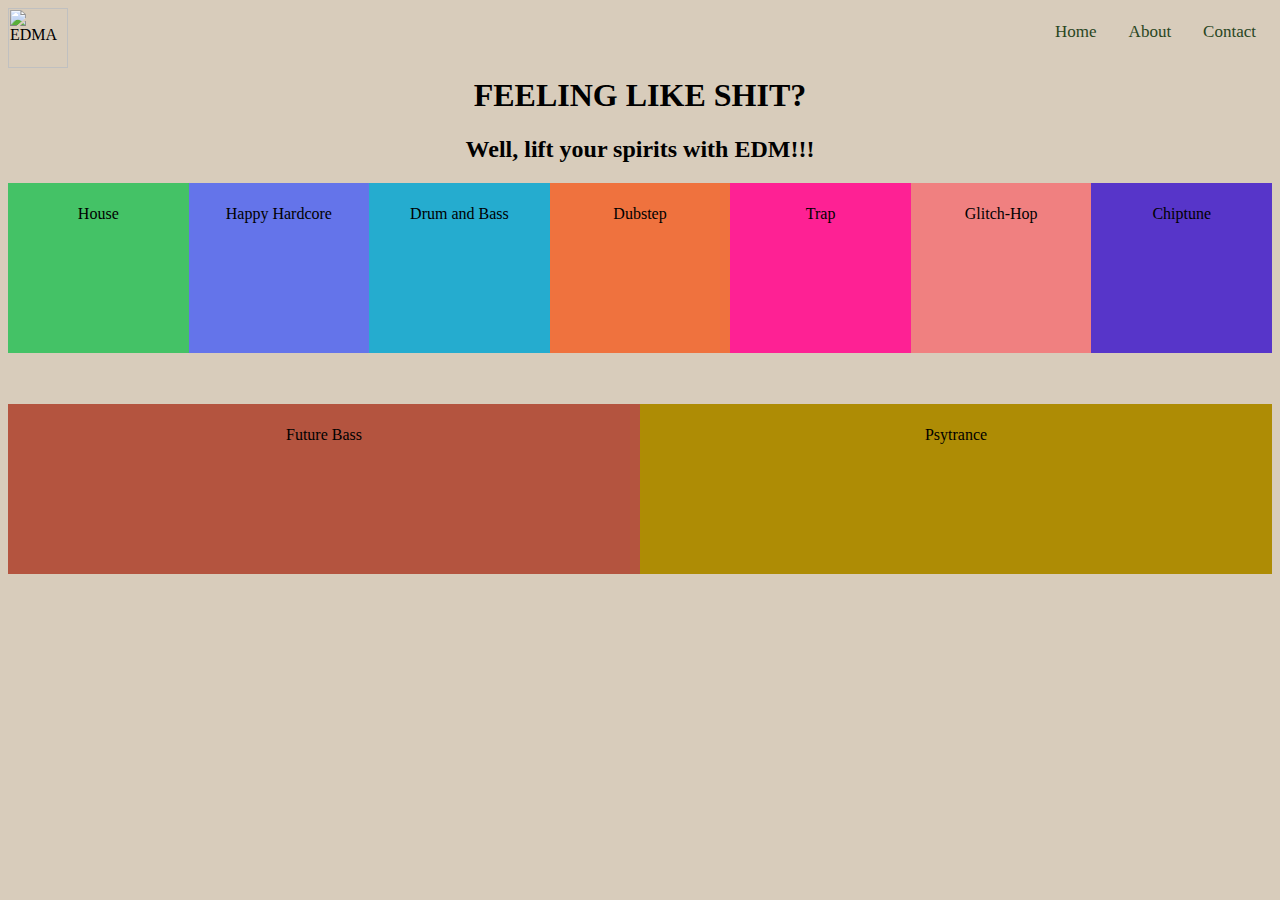
==== index.html @ 7df9eb8d "Update index.html" ====
<html lang="en" dir="ltr"
  <head>
    <meta charset="utf-8">
    <meta name="viewport" content="width=device-width, initial-scale=1">
    <title> Electronic Dance/Music Assistance </title>
    <link rel="stylesheet" href="styles.css">
  </head>
  <body>

  <img src="EDMA type.png" alt="EDMA"
  align=left width="auto" height= "60">
 </body>

 <body>
  <div class="topnav">
     <a href="Active"> Contact</a>
     <a href="#About"> About</a>
     <a href="#home"> Home</a>
   </div>

   <div>
     <h1>FEELING LIKE SHIT? </h1>
     <h2> Well, lift your spirits with EDM!!! </h2>
   </div>

     <div class="flex-container">

       <div class="one">
         <p>House</p>
       </div>
       <div class="two">
         <p>Happy Hardcore</p>
       </div>
       <div class="three">
         <p>Drum and Bass</p>
       </div>
        <div class="four">
         <p>Dubstep</p>
       </div>
       <div class="five">
         <p>Trap</p>
       </div>
       <div class="six">
         <p>Glitch-Hop</p>
       </div>
       <div class="seven">
         <p>Chiptune</p>
       </div>
       <div class="eight">
         <p>Future Bass</p>
       </div>
       <div class="nine">
         <p>Psytrance</p>
       </div>
     </div>
  </body>
</html>
---- styles.css ----
html{
  background-color: #D8CCBB;
  scroll-behavior: smooth;
}

h1{
  width:auto;
  height: auto;
  text-align: center;
  font-family: "rumutocu";
}

h2{
  width: auto;
  height: auto;
  text-align: center;
}

a{
  font-family: "vermin vibes 2 edm xtc";
}
.topnav {
  overflow: hidden;
}

.topnav a {
  float: right;
  color: #29461F;
  text-align: center;
  padding: 14px 16px;
  text-decoration: none;
  font-size: 17px;
}

.topnav a:hover{
  background-color: #ddd;
  color: black;
}

.topnav a.active {
  background-color: #04AA6D;
  color: white;
}

.flex-container{
  display:flex;
  flex-wrap: wrap;
  width:100%;
  height:50%;
  margin-right:auto;
  margin-left:auto;
}
.flex-container div{
  flex-grow:10;
  width:170px;
  height:170px;
}
.flex-container p{
  text-align:center;
  padding:10px;
  line-height:10px;
  vertical-align: middle;
}
.one{
  background-color: #44c266;
}
.two{
  background-color: #6474ea;
}
.three{
  background-color: #25accf;
}
.four{
  background-color: #ef723e;
}
.five{
  background-color: #fe2194;
}
.six{
  background-color: #f08080;
}
.seven{
  background-color: #5735c9;
}
.eight{
  background-color: #b4543f;
}
.nine{
  background-color: #ae8c05;
}
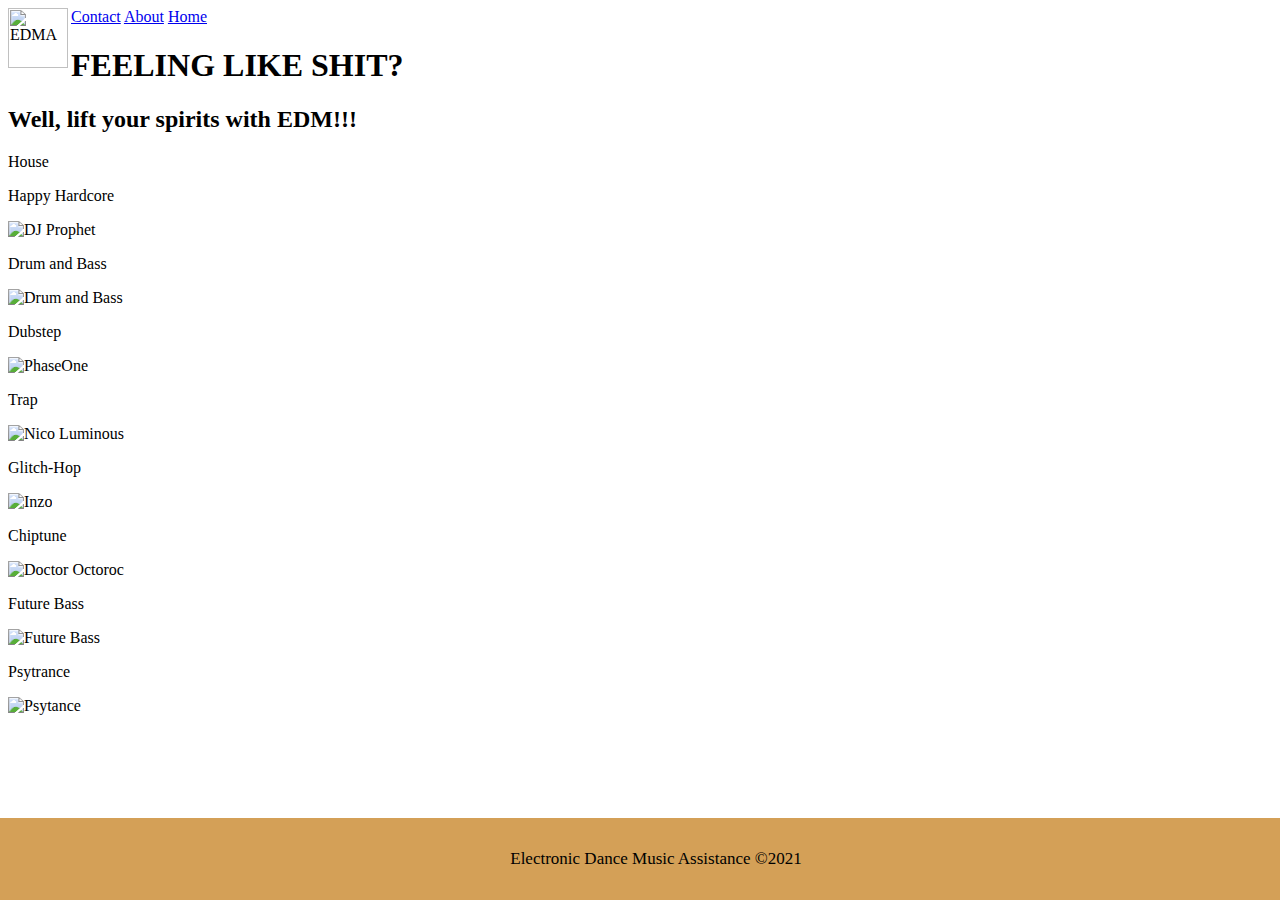
==== commit df1e4754: "Update index.html" ====
--- a/index.html
+++ b/index.html
@@ -5,10 +5,10 @@
     <title> Electronic Dance/Music Assistance </title>
     <link rel="stylesheet" href="styles.css">
   </head>
+
   <body>
-
   <img src="EDMA type.png" alt="EDMA"
-  align=left width="auto" height= "60">
+  align=left width="auto" height= "60" position=fixed>
  </body>
 
  <body>
@@ -28,30 +28,64 @@
        <div class="one">
          <p>House</p>
        </div>
+
        <div class="two">
          <p>Happy Hardcore</p>
+          <img scr="DJ The Prophet.png" alt="DJ Prophet">
        </div>
+
        <div class="three">
          <p>Drum and Bass</p>
+          <img scr="Drum&Bass Logo.jpg" alt="Drum and Bass">
        </div>
+
         <div class="four">
          <p>Dubstep</p>
+          <img scr="phase-one.png" alt="PhaseOne">
        </div>
+
        <div class="five">
          <p>Trap</p>
+          <img scr="Nico-Luminous.jpg" alt="Nico Luminous">
        </div>
+
        <div class="six">
          <p>Glitch-Hop</p>
+          <img scr="inzo.jpg" alt="Inzo">
        </div>
+
        <div class="seven">
          <p>Chiptune</p>
+          <img scr="Doctor-octoroc.jpg" alt="Doctor Octoroc">
        </div>
+
        <div class="eight">
          <p>Future Bass</p>
+          <img scr="Future Bass" alt="Future Bass">
        </div>
+
        <div class="nine">
          <p>Psytrance</p>
+          <img scr="Psytrance logo.png" alt="Psytance">
        </div>
      </div>
+   </body>
+   <style>
+   .footer {
+     position: fixed;
+     left: 0;
+     bottom: 0;
+     width: 100%;
+     background-color: #d4a057;
+     text-align: center;
+     padding: 14px 16px;
+     font-size: 17px;
+   }
+   </style>
+   <body>
+      <div class="footer">
+       <p>Electronic Dance Music Assistance ©2021</p>
+     </div>
+
   </body>
 </html>
--- a/styles.css
+++ b/styles.css
@@ -1,90 +1,91 @@
-html{
-  background-color: #D8CCBB;
-  scroll-behavior: smooth;
-}
+<html lang="en" dir="ltr"
+  <head>
+    <meta charset="utf-8">
+    <meta name="viewport" content="width=device-width, initial-scale=1">
+    <title> Electronic Dance/Music Assistance </title>
+    <link rel="stylesheet" href="styles.css">
+  </head>
 
-h1{
-  width:auto;
-  height: auto;
-  text-align: center;
-  font-family: "rumutocu";
-}
+  <body>
+  <img src="EDMA type.png" alt="EDMA"
+  align=left width="auto" height= "60" position=fixed>
+ </body>
 
-h2{
-  width: auto;
-  height: auto;
-  text-align: center;
-}
+ <body>
+  <div class="topnav">
+     <a href="Active"> Contact</a>
+     <a href="#About"> About</a>
+     <a href="#home"> Home</a>
+   </div>
 
-a{
-  font-family: "vermin vibes 2 edm xtc";
-}
-.topnav {
-  overflow: hidden;
-}
+   <div>
+     <h1>FEELING LIKE SHIT? </h1>
+     <h2> Well, lift your spirits with EDM!!! </h2>
+   </div>
 
-.topnav a {
-  float: right;
-  color: #29461F;
-  text-align: center;
-  padding: 14px 16px;
-  text-decoration: none;
-  font-size: 17px;
-}
+     <div class="flex-container">
 
-.topnav a:hover{
-  background-color: #ddd;
-  color: black;
-}
+       <div class="one">
+         <p>House</p>
+       </div>
 
-.topnav a.active {
-  background-color: #04AA6D;
-  color: white;
-}
+       <div class="two">
+         <p>Happy Hardcore</p>
+          <img scr="DJ The Prophet.png" alt="DJ Prophet">
+       </div>
 
-.flex-container{
-  display:flex;
-  flex-wrap: wrap;
-  width:100%;
-  height:50%;
-  margin-right:auto;
-  margin-left:auto;
-}
-.flex-container div{
-  flex-grow:10;
-  width:170px;
-  height:170px;
-}
-.flex-container p{
-  text-align:center;
-  padding:10px;
-  line-height:10px;
-  vertical-align: middle;
-}
-.one{
-  background-color: #44c266;
-}
-.two{
-  background-color: #6474ea;
-}
-.three{
-  background-color: #25accf;
-}
-.four{
-  background-color: #ef723e;
-}
-.five{
-  background-color: #fe2194;
-}
-.six{
-  background-color: #f08080;
-}
-.seven{
-  background-color: #5735c9;
-}
-.eight{
-  background-color: #b4543f;
-}
-.nine{
-  background-color: #ae8c05;
-}
+       <div class="three">
+         <p>Drum and Bass</p>
+          <img scr="Drum&Bass Logo.jpg" alt="Drum and Bass">
+       </div>
+
+        <div class="four">
+         <p>Dubstep</p>
+          <img scr="phase-one.png" alt="PhaseOne">
+       </div>
+
+       <div class="five">
+         <p>Trap</p>
+          <img scr="Nico-Luminous.jpg" alt="Nico Luminous">
+       </div>
+
+       <div class="six">
+         <p>Glitch-Hop</p>
+          <img scr="inzo.jpg" alt="Inzo">
+       </div>
+
+       <div class="seven">
+         <p>Chiptune</p>
+          <img scr="Doctor-octoroc.jpg" alt="Doctor Octoroc">
+       </div>
+
+       <div class="eight">
+         <p>Future Bass</p>
+          <img scr="Future Bass" alt="Future Bass">
+       </div>
+
+       <div class="nine">
+         <p>Psytrance</p>
+          <img scr="Psytrance logo.png" alt="Psytance">
+       </div>
+     </div>
+   </body>
+   <style>
+   .footer {
+     position: fixed;
+     left: 0;
+     bottom: 0;
+     width: 100%;
+     background-color: #d4a057;
+     text-align: center;
+     padding: 14px 16px;
+     font-size: 17px;
+   }
+   </style>
+   <body>
+      <div class="footer">
+       <p>Electronic Dance Music Assistance ©2021</p>
+     </div>
+
+  </body>
+</html>
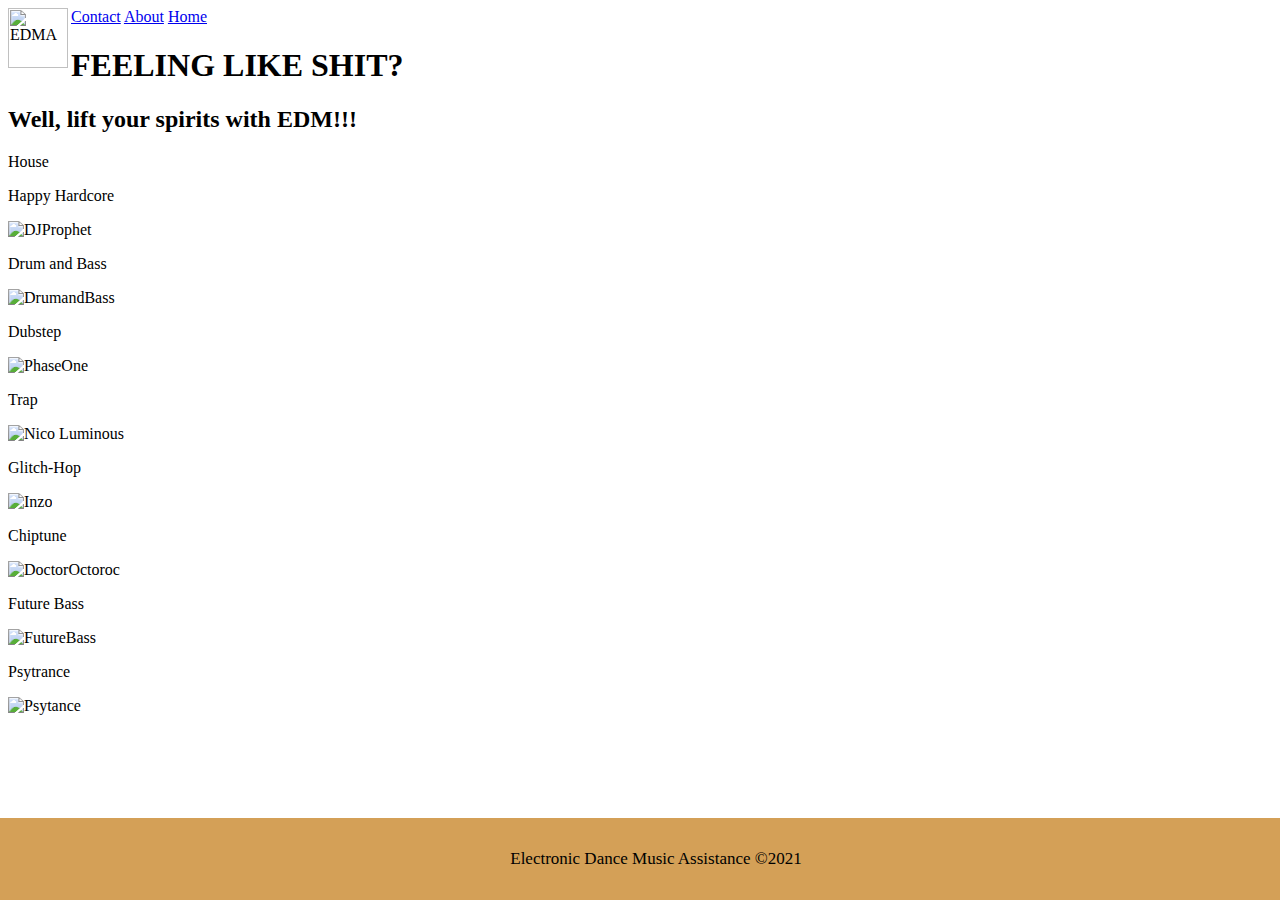
==== commit a48d5f15: "Update index.html" ====
--- a/index.html
+++ b/index.html
@@ -17,6 +17,7 @@
      <a href="#About"> About</a>
      <a href="#home"> Home</a>
    </div>
+ </body>
 
    <div>
      <h1>FEELING LIKE SHIT? </h1>
@@ -31,12 +32,14 @@
 
        <div class="two">
          <p>Happy Hardcore</p>
-          <img scr="DJ The Prophet.png" alt="DJ Prophet">
+        <body>
+          <img scr="DJ The Prophet.png" alt="DJProphet">
+        </body>
        </div>
 
        <div class="three">
          <p>Drum and Bass</p>
-          <img scr="Drum&Bass Logo.jpg" alt="Drum and Bass">
+          <img scr="Drum&BassLogo.jpg" alt="DrumandBass">
        </div>
 
         <div class="four">
@@ -56,17 +59,17 @@
 
        <div class="seven">
          <p>Chiptune</p>
-          <img scr="Doctor-octoroc.jpg" alt="Doctor Octoroc">
+          <img scr="Doctor-octoroc.jpg" alt="DoctorOctoroc">
        </div>
 
        <div class="eight">
          <p>Future Bass</p>
-          <img scr="Future Bass" alt="Future Bass">
+          <img scr="FutureBass.jpg" alt="FutureBass">
        </div>
 
        <div class="nine">
          <p>Psytrance</p>
-          <img scr="Psytrance logo.png" alt="Psytance">
+          <img scr="PsytranceLogo.png" alt="Psytance">
        </div>
      </div>
    </body>
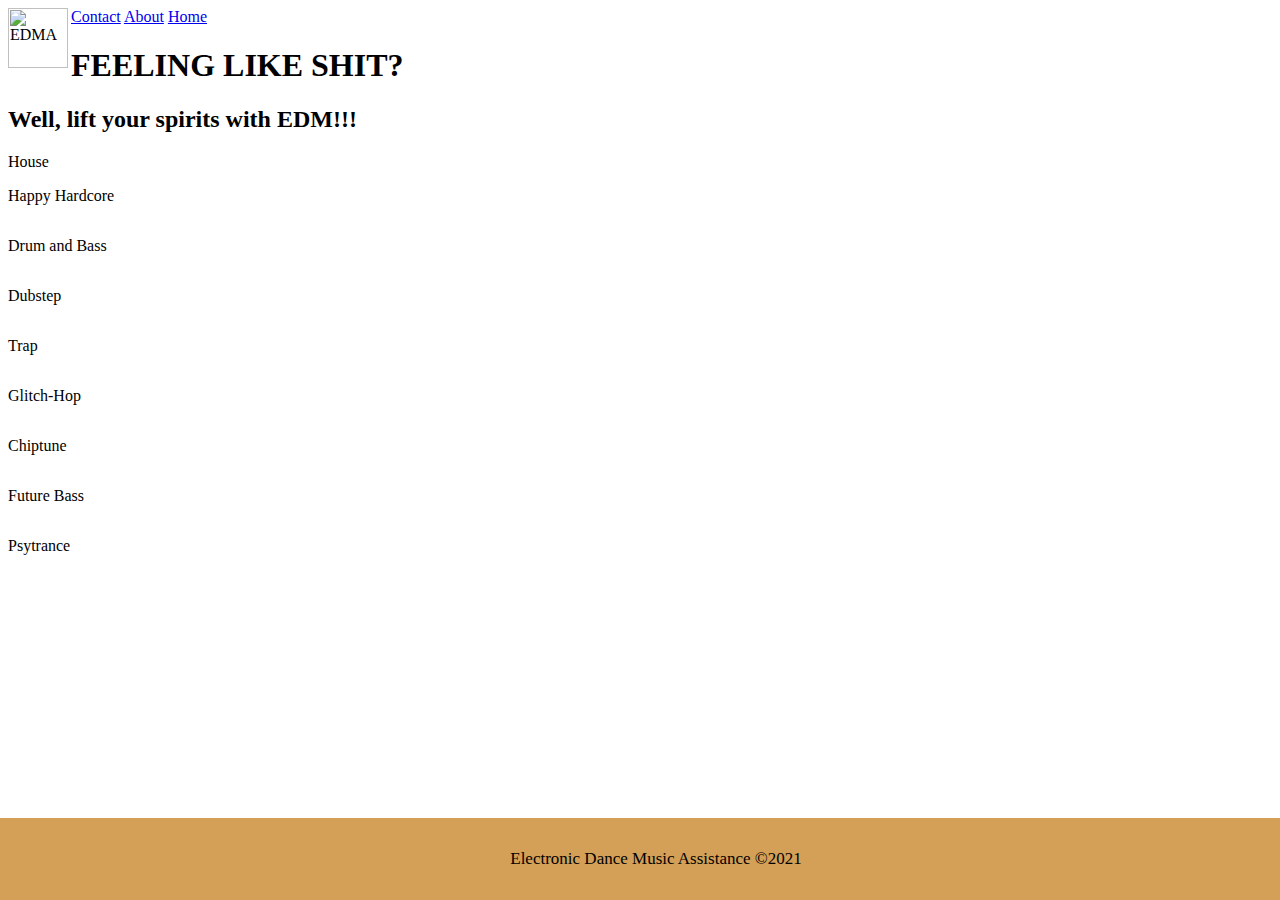
==== commit e09727ff: "Update index.html" ====
--- a/index.html
+++ b/index.html
@@ -1,21 +1,21 @@
-<html lang="en" dir="ltr"
+<html lang="en" dir="ltr">
   <head>
     <meta charset="utf-8">
     <meta name="viewport" content="width=device-width, initial-scale=1">
-    <title> Electronic Dance/Music Assistance </title>
+    <title> Electronic Dance Music Assistance </title>
     <link rel="stylesheet" href="styles.css">
   </head>
 
   <body>
-  <img src="EDMA type.png" alt="EDMA"
+  <img id="logo" src="EDMA type.png" alt="EDMA"
   align=left width="auto" height= "60" position=fixed>
  </body>
 
  <body>
   <div class="topnav">
      <a href="Active"> Contact</a>
-     <a href="#About"> About</a>
-     <a href="#home"> Home</a>
+     <a href="about.html"> About</a>
+     <a href="index.html"> Home</a>
    </div>
  </body>
 
@@ -32,44 +32,42 @@
 
        <div class="two">
          <p>Happy Hardcore</p>
-        <body>
-          <img scr="DJ The Prophet.png" alt="DJProphet">
-        </body>
+         <img scr="DJTheProphet.png">
        </div>
 
        <div class="three">
          <p>Drum and Bass</p>
-          <img scr="Drum&BassLogo.jpg" alt="DrumandBass">
+          <img scr="Drum&BassLogo.jpg">
        </div>
 
         <div class="four">
          <p>Dubstep</p>
-          <img scr="phase-one.png" alt="PhaseOne">
+          <img scr="phase-one.jpg">
        </div>
 
        <div class="five">
          <p>Trap</p>
-          <img scr="Nico-Luminous.jpg" alt="Nico Luminous">
+          <img scr="Nico-Luminous.jpg">
        </div>
 
        <div class="six">
          <p>Glitch-Hop</p>
-          <img scr="inzo.jpg" alt="Inzo">
+          <img scr="inzo.jpg">
        </div>
 
        <div class="seven">
          <p>Chiptune</p>
-          <img scr="Doctor-octoroc.jpg" alt="DoctorOctoroc">
+          <img scr="Doctor-octoroc.jpg">
        </div>
 
        <div class="eight">
          <p>Future Bass</p>
-          <img scr="FutureBass.jpg" alt="FutureBass">
+          <img scr="FutureBass.jpg">
        </div>
 
        <div class="nine">
          <p>Psytrance</p>
-          <img scr="PsytranceLogo.png" alt="Psytance">
+          <img scr="PsytranceLogo.png">
        </div>
      </div>
    </body>
@@ -89,6 +87,5 @@
       <div class="footer">
        <p>Electronic Dance Music Assistance ©2021</p>
      </div>
-
   </body>
 </html>
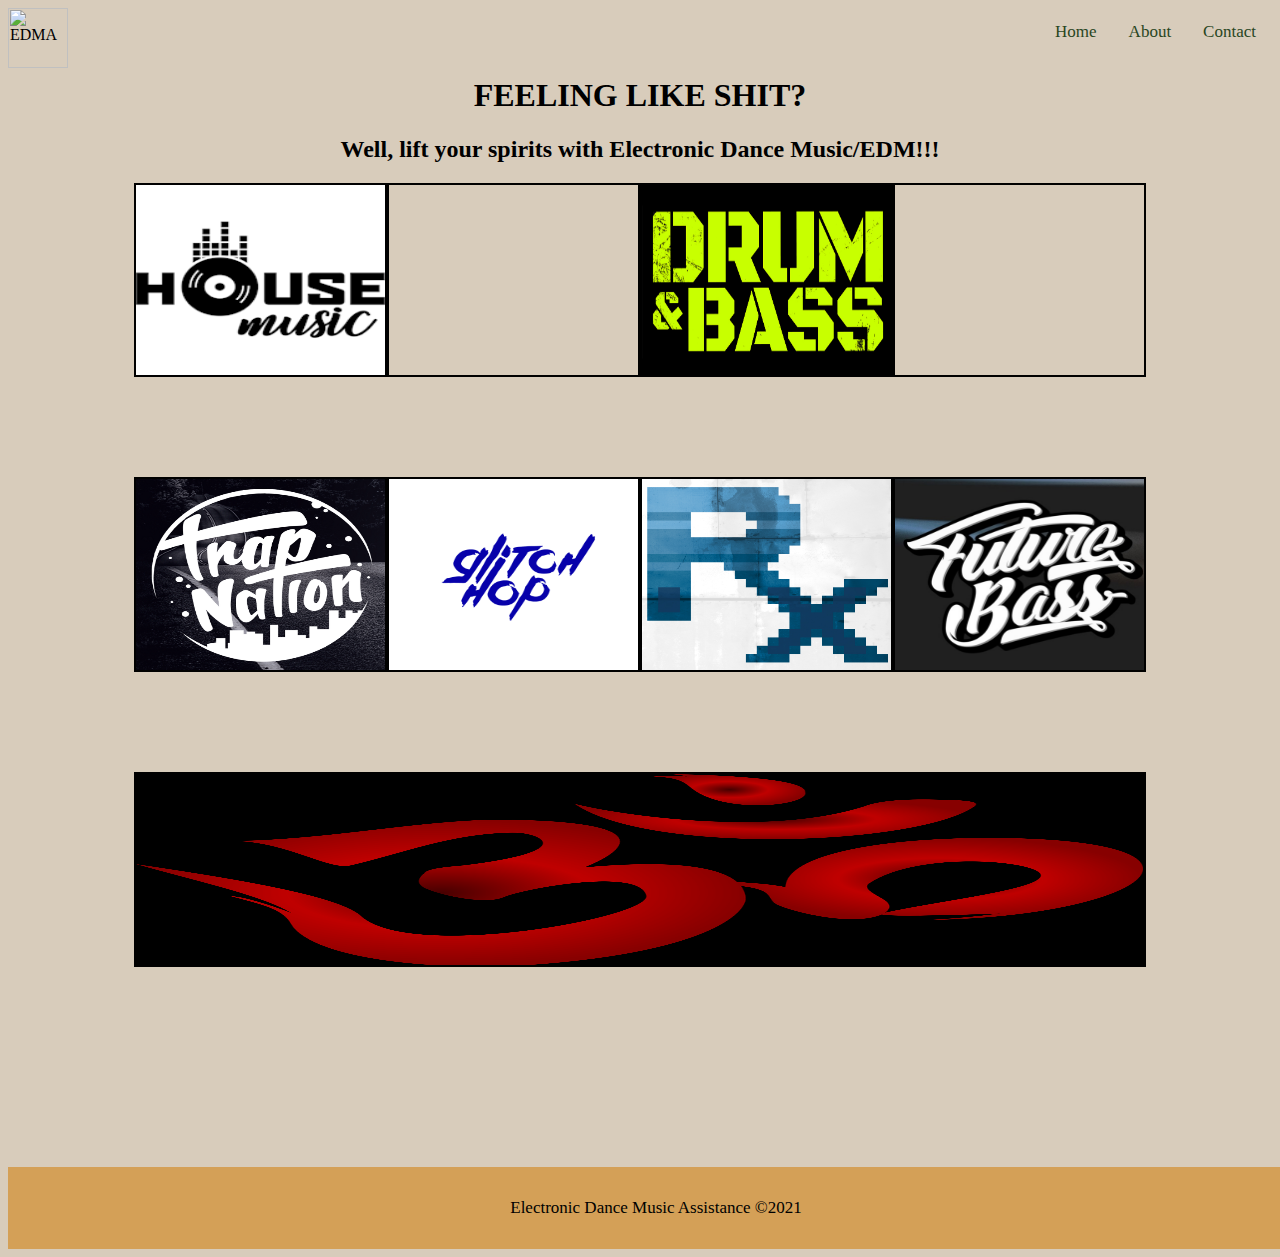
==== commit 547f4a23: "Update index.html" ====
--- a/index.html
+++ b/index.html
@@ -9,81 +9,48 @@
   <body>
   <img id="logo" src="EDMA type.png" alt="EDMA"
   align=left width="auto" height= "60" position=fixed>
- </body>
 
- <body>
   <div class="topnav">
-     <a href="Active"> Contact</a>
+     <a href="Contact.html"> Contact</a>
      <a href="about.html"> About</a>
      <a href="index.html"> Home</a>
    </div>
- </body>
 
    <div>
      <h1>FEELING LIKE SHIT? </h1>
-     <h2> Well, lift your spirits with EDM!!! </h2>
+     <h2> Well, lift your spirits with Electronic Dance Music/EDM!!! </h2>
    </div>
 
      <div class="flex-container">
 
-       <div class="one">
-         <p>House</p>
-       </div>
+       <a class="one" href="HouseMusic.png"><div>
+       </div></a>
 
-       <div class="two">
-         <p>Happy Hardcore</p>
-         <img scr="DJTheProphet.png">
-       </div>
+       <a class="two" href="hardcore.jpg"><div>
+       </div></a>
 
-       <div class="three">
-         <p>Drum and Bass</p>
-          <img scr="Drum&BassLogo.jpg">
-       </div>
+       <a class="three" href="Drum&BassLogo.jpg"><div>
+       </div></a>
 
-        <div class="four">
-         <p>Dubstep</p>
-          <img scr="phase-one.jpg">
-       </div>
+        <a class="four" href="phaseone.jpg"><div>
+       </div></a>
 
-       <div class="five">
-         <p>Trap</p>
-          <img scr="Nico-Luminous.jpg">
-       </div>
+       <a class="five" href="Trap.png"><div>
+       </div></a>
 
-       <div class="six">
-         <p>Glitch-Hop</p>
-          <img scr="inzo.jpg">
-       </div>
+       <a class="six" href="Glitchhop.png"><div>
+       </div></a>
 
-       <div class="seven">
-         <p>Chiptune</p>
-          <img scr="Doctor-octoroc.jpg">
-       </div>
+       <a class="seven" href="Doctoroctoroc.jpg"><div>
+       </div></a>
 
-       <div class="eight">
-         <p>Future Bass</p>
-          <img scr="FutureBass.jpg">
-       </div>
+       <a class="eight" href="FutureBass.jpg"><div>
+       </div></a>
 
-       <div class="nine">
-         <p>Psytrance</p>
-          <img scr="PsytranceLogo.png">
-       </div>
+       <a class="nine" href="Psytrancelogo.png"><div>
+       </div></a>
      </div>
-   </body>
-   <style>
-   .footer {
-     position: fixed;
-     left: 0;
-     bottom: 0;
-     width: 100%;
-     background-color: #d4a057;
-     text-align: center;
-     padding: 14px 16px;
-     font-size: 17px;
-   }
-   </style>
-   <body>
+
       <div class="footer">
        <p>Electronic Dance Music Assistance ©2021</p>
      </div>
--- a/styles.css
+++ b/styles.css
@@ -1,91 +1,275 @@
-<html lang="en" dir="ltr"
-  <head>
-    <meta charset="utf-8">
-    <meta name="viewport" content="width=device-width, initial-scale=1">
-    <title> Electronic Dance/Music Assistance </title>
-    <link rel="stylesheet" href="styles.css">
-  </head>
-
-  <body>
-  <img src="EDMA type.png" alt="EDMA"
-  align=left width="auto" height= "60" position=fixed>
- </body>
-
- <body>
-  <div class="topnav">
-     <a href="Active"> Contact</a>
-     <a href="#About"> About</a>
-     <a href="#home"> Home</a>
-   </div>
-
-   <div>
-     <h1>FEELING LIKE SHIT? </h1>
-     <h2> Well, lift your spirits with EDM!!! </h2>
-   </div>
-
-     <div class="flex-container">
-
-       <div class="one">
-         <p>House</p>
-       </div>
-
-       <div class="two">
-         <p>Happy Hardcore</p>
-          <img scr="DJ The Prophet.png" alt="DJ Prophet">
-       </div>
-
-       <div class="three">
-         <p>Drum and Bass</p>
-          <img scr="Drum&Bass Logo.jpg" alt="Drum and Bass">
-       </div>
-
-        <div class="four">
-         <p>Dubstep</p>
-          <img scr="phase-one.png" alt="PhaseOne">
-       </div>
-
-       <div class="five">
-         <p>Trap</p>
-          <img scr="Nico-Luminous.jpg" alt="Nico Luminous">
-       </div>
-
-       <div class="six">
-         <p>Glitch-Hop</p>
-          <img scr="inzo.jpg" alt="Inzo">
-       </div>
-
-       <div class="seven">
-         <p>Chiptune</p>
-          <img scr="Doctor-octoroc.jpg" alt="Doctor Octoroc">
-       </div>
-
-       <div class="eight">
-         <p>Future Bass</p>
-          <img scr="Future Bass" alt="Future Bass">
-       </div>
-
-       <div class="nine">
-         <p>Psytrance</p>
-          <img scr="Psytrance logo.png" alt="Psytance">
-       </div>
-     </div>
-   </body>
-   <style>
-   .footer {
-     position: fixed;
-     left: 0;
-     bottom: 0;
-     width: 100%;
-     background-color: #d4a057;
-     text-align: center;
-     padding: 14px 16px;
-     font-size: 17px;
-   }
-   </style>
-   <body>
-      <div class="footer">
-       <p>Electronic Dance Music Assistance ©2021</p>
-     </div>
-
-  </body>
-</html>
+html{
+  background-color: #D8CCBB;
+  scroll-behavior: smooth;
+}
+
+h1{
+  width:auto;
+  height: auto;
+  text-align: center;
+  font-family: "rumutocu";
+  src:url(rumutocu);
+}
+
+h2{
+  width: auto;
+  height: auto;
+  text-align: center;
+}
+
+a{
+  font-family: "vermin vibes 2 edm xtc";
+  src: url(verminvibes2edmxtxc.Lxx5.tff)
+}
+
+.topnav {
+  overflow: hidden;
+}
+
+.topnav a {
+  float: right;
+  color: #29461F;
+  text-align: center;
+  padding: 14px 16px;
+  text-decoration: none;
+  font-size: 17px;
+}
+
+.topnav a:hover{
+  background-color: #ddd;
+  color: black;
+  border-top: .1px;
+  border-bottom:.1px;
+}
+
+.topnav a.active {
+  background-color: #04AA6D;
+  color: white;
+}
+
+.flex-container{
+  display:flex;
+  flex-wrap: wrap;
+  width:80%;
+  height:100%;
+  margin-right:auto;
+  margin-left:auto;
+  margin-bottom: 100px;
+}
+
+.flex-container a{
+  flex-grow: 10;
+  flex-shrink: 1;
+  width: 170px;
+  height:150px;
+}
+
+.flex-container div{
+  flex-grow:10;
+  flex-shrink:1;
+  width:170px;
+  height:150px;
+}
+
+.flex-container p{
+  text-align:center;
+  padding:10px;
+  line-height:10px;
+  vertical-align: middle;
+}
+
+/*one is house*/
+
+.one {
+    background-image: url("HouseMusic.png");
+    background-size: 100% 100%;
+    background-repeat: no-repeat;
+    border: 2px solid black;
+    padding: 2%;
+}
+
+/*two is Harcore*/
+
+.two{
+  background-image: url("Hardcore.jpg");
+  border: 2px solid black;
+  padding: 2%;
+  background-repeat: no-repeat;
+  background-size: 100% 107%;
+}
+
+/*three is Drum and Bass*/
+
+.three{
+  background-image: url("Drum&BassLogo.jpg");
+  border: 2px solid black;
+  padding: 2%;
+  background-repeat: no-repeat;
+  background-size: 102% 101%;
+}
+
+/*four is Dubstep*/
+
+.four{
+  background-image: url("Phaseone.jpg");
+  border: 2px solid black;
+  padding: 2%;
+  background-repeat: no-repeat;
+  background-size: 100% 101%;
+}
+
+/*Five is Trap*/
+
+.five{
+  background-image: url("Trap.png");
+  border: 2px solid black;
+  padding: 2%;
+  background-repeat: no-repeat;
+  background-size: 101% 101%;
+}
+
+/*six is Glitch-hop*/
+
+.six{
+  background-image: url("Glitchhop.png");
+  border: 2px solid black;
+  padding: 2%;
+  background-repeat: no-repeat;
+  background-size: 101% 101%;
+}
+
+/*seven is Chiptune*/
+
+.seven{
+  background-image:url("Doctoroctoroc.jpg");
+  border: 2px solid black;
+  padding: 2%;
+  background-repeat: no-repeat;
+  background-size: 101% 101%;
+}
+
+/*eight is Future Bass*/
+
+.eight{
+  background-image: url("FutureBass.jpg");
+  border: 2px solid black;
+  padding: 2%;
+  background-repeat: no-repeat;
+  background-size: 100% 101%;
+}
+
+/*nine is Psytrance*/
+
+.nine{
+  background-image: url("Psytrancelogo.png");
+  background-color: black;
+  border: 2px solid black;
+  padding: 2%;
+  background-repeat: no-repeat;
+  background-size: 100% 101%;
+}
+.footer {
+  position: inherit;
+  left: 0;
+  bottom: 0;
+  width: 100%;
+  background-color: #d4a057;
+  text-align: center;
+  padding: 14px 16px;
+  font-size: 17px;
+}
+/* Start Media Query */
+@media only screen and (min-width:600){
+  nav{
+
+  }
+  .one {
+      background-image: url("HouseMusic.png");
+      background-size: 100% 100%;
+      background-repeat: no-repeat;
+      border: 2px solid black;
+      padding: 2%;
+  }
+
+  /*two is Harcore*/
+
+  .two{
+    background-image: url("Hardcore.jpg");
+    border: 2px solid black;
+    padding: 2%;
+    background-repeat: no-repeat;
+    background-size: 100% 107%;
+  }
+
+  /*three is Drum and Bass*/
+
+  .three{
+    background-image: url("Drum&BassLogo.jpg");
+    border: 2px solid black;
+    padding: 2%;
+    background-repeat: no-repeat;
+    background-size: 102% 101%;
+  }
+
+  /*four is Dubstep*/
+
+  .four{
+    background-image: url("Phaseone.jpg");
+    border: 2px solid black;
+    padding: 2%;
+    background-repeat: no-repeat;
+    background-size: 100% 101%;
+  }
+
+  /*Five is Trap*/
+
+  .five{
+    background-image: url("Trap.png");
+    border: 2px solid black;
+    padding: 2%;
+    background-repeat: no-repeat;
+    background-size: 101% 101%;
+  }
+
+  /*six is Glitch-hop*/
+
+  .six{
+    background-image: url("Glitchhop.png");
+    border: 2px solid black;
+    padding: 2%;
+    background-repeat: no-repeat;
+    background-size: 101% 101%;
+  }
+
+  /*seven is Chiptune*/
+
+  .seven{
+    background-image:url("Doctoroctoroc.jpg");
+    border: 2px solid black;
+    padding: 2%;
+    background-repeat: no-repeat;
+    background-size: 101% 101%;
+  }
+
+  /*eight is Future Bass*/
+
+  .eight{
+    background-image: url("FutureBass.jpg");
+    border: 2px solid black;
+    padding: 2%;
+    background-repeat: no-repeat;
+    background-size: 100% 101%;
+  }
+
+  /*nine is Psytrance*/
+
+  .nine{
+    background-image: url("Psytrancelogo.png");
+    background-color: black;
+    border: 2px solid black;
+    padding: 2%;
+    background-repeat: no-repeat;
+    background-size: 100% 101%;
+  }
+
+}/* END MEDIA QUERY */
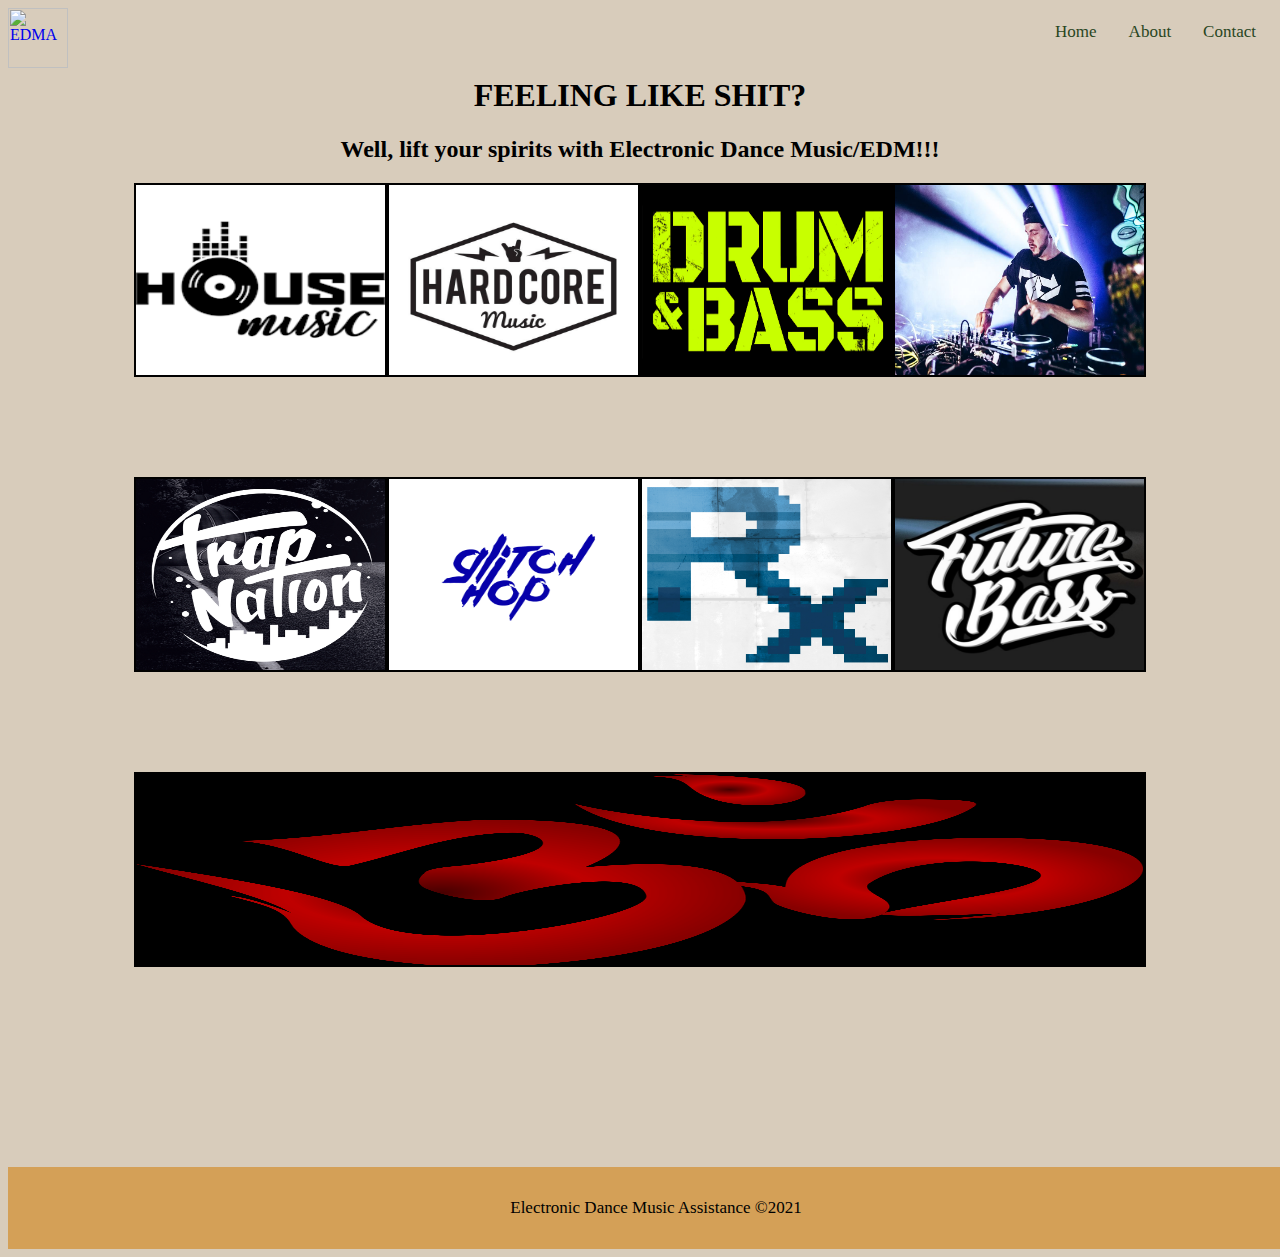
==== commit 80d65b1c: "I figured out to add links" ====
--- a/index.html
+++ b/index.html
@@ -7,8 +7,10 @@
   </head>
 
   <body>
+  <a href="index.html">
   <img id="logo" src="EDMA type.png" alt="EDMA"
   align=left width="auto" height= "60" position=fixed>
+  </a>
 
   <div class="topnav">
      <a href="Contact.html"> Contact</a>
@@ -23,31 +25,31 @@
 
      <div class="flex-container">
 
-       <a class="one" href="HouseMusic.png"><div>
+       <a class="one"img scr="HouseMusic.png" href=https://open.spotify.com/playlist/6AzCASXpbvX5o3F8yaj1y0?si=f68fadc97b3b48da><div>
        </div></a>
 
-       <a class="two" href="hardcore.jpg"><div>
+       <a class="two" img scr="hardcore.jpg" href=https://open.spotify.com/playlist/17TwTPITOWP0Ep9joASCrm?si=2ecc4b5c15b9418e><div>
        </div></a>
 
-       <a class="three" href="Drum&BassLogo.jpg"><div>
+       <a class="three" img scr="Drum&BassLogo.jpg" href=https://open.spotify.com/playlist/18b0DBiqVtRuj34OKPCgj6?si=c60f638ecd284a19><div>
        </div></a>
 
-        <a class="four" href="phaseone.jpg"><div>
+        <a class="four" img scr="phaseone.jpg" href=https://open.spotify.com/playlist/0ZYFF9tPuPq2YNMRNhQZJt?si=be7a07f8f54a44b2><div>
        </div></a>
 
-       <a class="five" href="Trap.png"><div>
+       <a class="five" img scr="Trap.png" href=https://open.spotify.com/playlist/2UZjomZ9r1O9gWyT3BLOZC?si=09a7e28c15b14d17><div>
        </div></a>
 
-       <a class="six" href="Glitchhop.png"><div>
+       <a class="six" img scr="Glitchhop.png" href=https://open.spotify.com/playlist/3Cy2LdkFDxcwVd6wMWsGll?si=282e2dee03164e2b><div>
        </div></a>
 
-       <a class="seven" href="Doctoroctoroc.jpg"><div>
+       <a class="seven" img scr="Doctoroctoroc.jpg" href=https://open.spotify.com/playlist/1LFNDgI96e297dxed2dZZa?si=c696f50da94b4f84><div>
        </div></a>
 
-       <a class="eight" href="FutureBass.jpg"><div>
+       <a class="eight" img scr="FutureBass.jpg" href=https://open.spotify.com/playlist/0HL0ITC4buCPYJaJHqwbMm?si=8d124c3e24eb4b74><div>
        </div></a>
 
-       <a class="nine" href="Psytrancelogo.png"><div>
+       <a class="nine" img scr="Psytrancelogo.png" href=https://open.spotify.com/playlist/4rmUSS4GQxpHjuZPf6eiSz?si=76222351a3464c5d><div>
        </div></a>
      </div>
 
--- a/styles.css
+++ b/styles.css
@@ -1,275 +1,275 @@
-html{
-  background-color: #D8CCBB;
-  scroll-behavior: smooth;
-}
-
-h1{
-  width:auto;
-  height: auto;
-  text-align: center;
-  font-family: "rumutocu";
-  src:url(rumutocu);
-}
-
-h2{
-  width: auto;
-  height: auto;
-  text-align: center;
-}
-
-a{
-  font-family: "vermin vibes 2 edm xtc";
-  src: url(verminvibes2edmxtxc.Lxx5.tff)
-}
-
-.topnav {
-  overflow: hidden;
-}
-
-.topnav a {
-  float: right;
-  color: #29461F;
-  text-align: center;
-  padding: 14px 16px;
-  text-decoration: none;
-  font-size: 17px;
-}
-
-.topnav a:hover{
-  background-color: #ddd;
-  color: black;
-  border-top: .1px;
-  border-bottom:.1px;
-}
-
-.topnav a.active {
-  background-color: #04AA6D;
-  color: white;
-}
-
-.flex-container{
-  display:flex;
-  flex-wrap: wrap;
-  width:80%;
-  height:100%;
-  margin-right:auto;
-  margin-left:auto;
-  margin-bottom: 100px;
-}
-
-.flex-container a{
-  flex-grow: 10;
-  flex-shrink: 1;
-  width: 170px;
-  height:150px;
-}
-
-.flex-container div{
-  flex-grow:10;
-  flex-shrink:1;
-  width:170px;
-  height:150px;
-}
-
-.flex-container p{
-  text-align:center;
-  padding:10px;
-  line-height:10px;
-  vertical-align: middle;
-}
-
-/*one is house*/
-
-.one {
-    background-image: url("HouseMusic.png");
-    background-size: 100% 100%;
-    background-repeat: no-repeat;
-    border: 2px solid black;
-    padding: 2%;
-}
-
-/*two is Harcore*/
-
-.two{
-  background-image: url("Hardcore.jpg");
-  border: 2px solid black;
-  padding: 2%;
-  background-repeat: no-repeat;
-  background-size: 100% 107%;
-}
-
-/*three is Drum and Bass*/
-
-.three{
-  background-image: url("Drum&BassLogo.jpg");
-  border: 2px solid black;
-  padding: 2%;
-  background-repeat: no-repeat;
-  background-size: 102% 101%;
-}
-
-/*four is Dubstep*/
-
-.four{
-  background-image: url("Phaseone.jpg");
-  border: 2px solid black;
-  padding: 2%;
-  background-repeat: no-repeat;
-  background-size: 100% 101%;
-}
-
-/*Five is Trap*/
-
-.five{
-  background-image: url("Trap.png");
-  border: 2px solid black;
-  padding: 2%;
-  background-repeat: no-repeat;
-  background-size: 101% 101%;
-}
-
-/*six is Glitch-hop*/
-
-.six{
-  background-image: url("Glitchhop.png");
-  border: 2px solid black;
-  padding: 2%;
-  background-repeat: no-repeat;
-  background-size: 101% 101%;
-}
-
-/*seven is Chiptune*/
-
-.seven{
-  background-image:url("Doctoroctoroc.jpg");
-  border: 2px solid black;
-  padding: 2%;
-  background-repeat: no-repeat;
-  background-size: 101% 101%;
-}
-
-/*eight is Future Bass*/
-
-.eight{
-  background-image: url("FutureBass.jpg");
-  border: 2px solid black;
-  padding: 2%;
-  background-repeat: no-repeat;
-  background-size: 100% 101%;
-}
-
-/*nine is Psytrance*/
-
-.nine{
-  background-image: url("Psytrancelogo.png");
-  background-color: black;
-  border: 2px solid black;
-  padding: 2%;
-  background-repeat: no-repeat;
-  background-size: 100% 101%;
-}
-.footer {
-  position: inherit;
-  left: 0;
-  bottom: 0;
-  width: 100%;
-  background-color: #d4a057;
-  text-align: center;
-  padding: 14px 16px;
-  font-size: 17px;
-}
-/* Start Media Query */
-@media only screen and (min-width:600){
-  nav{
-
-  }
-  .one {
-      background-image: url("HouseMusic.png");
-      background-size: 100% 100%;
-      background-repeat: no-repeat;
-      border: 2px solid black;
-      padding: 2%;
-  }
-
-  /*two is Harcore*/
-
-  .two{
-    background-image: url("Hardcore.jpg");
-    border: 2px solid black;
-    padding: 2%;
-    background-repeat: no-repeat;
-    background-size: 100% 107%;
-  }
-
-  /*three is Drum and Bass*/
-
-  .three{
-    background-image: url("Drum&BassLogo.jpg");
-    border: 2px solid black;
-    padding: 2%;
-    background-repeat: no-repeat;
-    background-size: 102% 101%;
-  }
-
-  /*four is Dubstep*/
-
-  .four{
-    background-image: url("Phaseone.jpg");
-    border: 2px solid black;
-    padding: 2%;
-    background-repeat: no-repeat;
-    background-size: 100% 101%;
-  }
-
-  /*Five is Trap*/
-
-  .five{
-    background-image: url("Trap.png");
-    border: 2px solid black;
-    padding: 2%;
-    background-repeat: no-repeat;
-    background-size: 101% 101%;
-  }
-
-  /*six is Glitch-hop*/
-
-  .six{
-    background-image: url("Glitchhop.png");
-    border: 2px solid black;
-    padding: 2%;
-    background-repeat: no-repeat;
-    background-size: 101% 101%;
-  }
-
-  /*seven is Chiptune*/
-
-  .seven{
-    background-image:url("Doctoroctoroc.jpg");
-    border: 2px solid black;
-    padding: 2%;
-    background-repeat: no-repeat;
-    background-size: 101% 101%;
-  }
-
-  /*eight is Future Bass*/
-
-  .eight{
-    background-image: url("FutureBass.jpg");
-    border: 2px solid black;
-    padding: 2%;
-    background-repeat: no-repeat;
-    background-size: 100% 101%;
-  }
-
-  /*nine is Psytrance*/
-
-  .nine{
-    background-image: url("Psytrancelogo.png");
-    background-color: black;
-    border: 2px solid black;
-    padding: 2%;
-    background-repeat: no-repeat;
-    background-size: 100% 101%;
-  }
-
-}/* END MEDIA QUERY */
+html{
+  background-color: #D8CCBB;
+  scroll-behavior: smooth;
+}
+
+h1{
+  width:auto;
+  height: auto;
+  text-align: center;
+  font-family: "rumutocu";
+  src:url(rumutocu);
+}
+
+h2{
+  width: auto;
+  height: auto;
+  text-align: center;
+}
+
+a{
+  font-family: "vermin vibes 2 edm xtc";
+  src: url(verminvibes2edmxtxc.Lxx5.tff)
+}
+
+.topnav {
+  overflow: hidden;
+}
+
+.topnav a {
+  float: right;
+  color: #29461F;
+  text-align: center;
+  padding: 14px 16px;
+  text-decoration: none;
+  font-size: 17px;
+}
+
+.topnav a:hover{
+  background-color: #ddd;
+  color: black;
+  border-top: .1px;
+  border-bottom:.1px;
+}
+
+.topnav a.active {
+  background-color: #04AA6D;
+  color: white;
+}
+
+.flex-container{
+  display:flex;
+  flex-wrap: wrap;
+  width:80%;
+  height:100%;
+  margin-right:auto;
+  margin-left:auto;
+  margin-bottom: 100px;
+}
+
+.flex-container a{
+  flex-grow: 10;
+  flex-shrink: 1;
+  width: 170px;
+  height:150px;
+}
+
+.flex-container div{
+  flex-grow:10;
+  flex-shrink:1;
+  width:170px;
+  height:150px;
+}
+
+.flex-container p{
+  text-align:center;
+  padding:10px;
+  line-height:10px;
+  vertical-align: middle;
+}
+
+/*one is house*/
+
+.one {
+    background-image: url("HouseMusic.png");
+    background-size: 100% 100%;
+    background-repeat: no-repeat;
+    border: 2px solid black;
+    padding: 2%;
+}
+
+/*two is Harcore*/
+
+.two{
+  background-image: url("hardcore.jpg");
+  border: 2px solid black;
+  padding: 2%;
+  background-repeat: no-repeat;
+  background-size: 100% 107%;
+}
+
+/*three is Drum and Bass*/
+
+.three{
+  background-image: url("Drum&BassLogo.jpg");
+  border: 2px solid black;
+  padding: 2%;
+  background-repeat: no-repeat;
+  background-size: 102% 101%;
+}
+
+/*four is Dubstep*/
+
+.four{
+  background-image: url("phaseone.jpg");
+  border: 2px solid black;
+  padding: 2%;
+  background-repeat: no-repeat;
+  background-size: 100% 101%;
+}
+
+/*Five is Trap*/
+
+.five{
+  background-image: url("Trap.png");
+  border: 2px solid black;
+  padding: 2%;
+  background-repeat: no-repeat;
+  background-size: 101% 101%;
+}
+
+/*six is Glitch-hop*/
+
+.six{
+  background-image: url("Glitchhop.png");
+  border: 2px solid black;
+  padding: 2%;
+  background-repeat: no-repeat;
+  background-size: 101% 101%;
+}
+
+/*seven is Chiptune*/
+
+.seven{
+  background-image:url("Doctoroctoroc.jpg");
+  border: 2px solid black;
+  padding: 2%;
+  background-repeat: no-repeat;
+  background-size: 101% 101%;
+}
+
+/*eight is Future Bass*/
+
+.eight{
+  background-image: url("FutureBass.jpg");
+  border: 2px solid black;
+  padding: 2%;
+  background-repeat: no-repeat;
+  background-size: 100% 101%;
+}
+
+/*nine is Psytrance*/
+
+.nine{
+  background-image: url("Psytrancelogo.png");
+  background-color: black;
+  border: 2px solid black;
+  padding: 2%;
+  background-repeat: no-repeat;
+  background-size: 100% 101%;
+}
+.footer {
+  position: inherit;
+  left: 0;
+  bottom: 0;
+  width: 100%;
+  background-color: #d4a057;
+  text-align: center;
+  padding: 14px 16px;
+  font-size: 17px;
+}
+/* Start Media Query */
+@media only screen and (min-width:600){
+  nav{
+
+  }
+  .one {
+      background-image: url("HouseMusic.png");
+      background-size: 100% 100%;
+      background-repeat: no-repeat;
+      border: 2px solid black;
+      padding: 2%;
+  }
+
+  /*two is Harcore*/
+
+  .two{
+    background-image: url("hardcore.jpg");
+    border: 2px solid black;
+    padding: 2%;
+    background-repeat: no-repeat;
+    background-size: 100% 107%;
+  }
+
+  /*three is Drum and Bass*/
+
+  .three{
+    background-image: url("Drum&BassLogo.jpg");
+    border: 2px solid black;
+    padding: 2%;
+    background-repeat: no-repeat;
+    background-size: 102% 101%;
+  }
+
+  /*four is Dubstep*/
+
+  .four{
+    background-image: url("phaseone.jpg");
+    border: 2px solid black;
+    padding: 2%;
+    background-repeat: no-repeat;
+    background-size: 100% 101%;
+  }
+
+  /*Five is Trap*/
+
+  .five{
+    background-image: url("Trap.png");
+    border: 2px solid black;
+    padding: 2%;
+    background-repeat: no-repeat;
+    background-size: 101% 101%;
+  }
+
+  /*six is Glitch-hop*/
+
+  .six{
+    background-image: url("Glitchhop.png");
+    border: 2px solid black;
+    padding: 2%;
+    background-repeat: no-repeat;
+    background-size: 101% 101%;
+  }
+
+  /*seven is Chiptune*/
+
+  .seven{
+    background-image:url("Doctoroctoroc.jpg");
+    border: 2px solid black;
+    padding: 2%;
+    background-repeat: no-repeat;
+    background-size: 101% 101%;
+  }
+
+  /*eight is Future Bass*/
+
+  .eight{
+    background-image: url("FutureBass.jpg");
+    border: 2px solid black;
+    padding: 2%;
+    background-repeat: no-repeat;
+    background-size: 100% 101%;
+  }
+
+  /*nine is Psytrance*/
+
+  .nine{
+    background-image: url("Psytrancelogo.png");
+    background-color: black;
+    border: 2px solid black;
+    padding: 2%;
+    background-repeat: no-repeat;
+    background-size: 100% 101%;
+  }
+
+}/* END MEDIA QUERY */
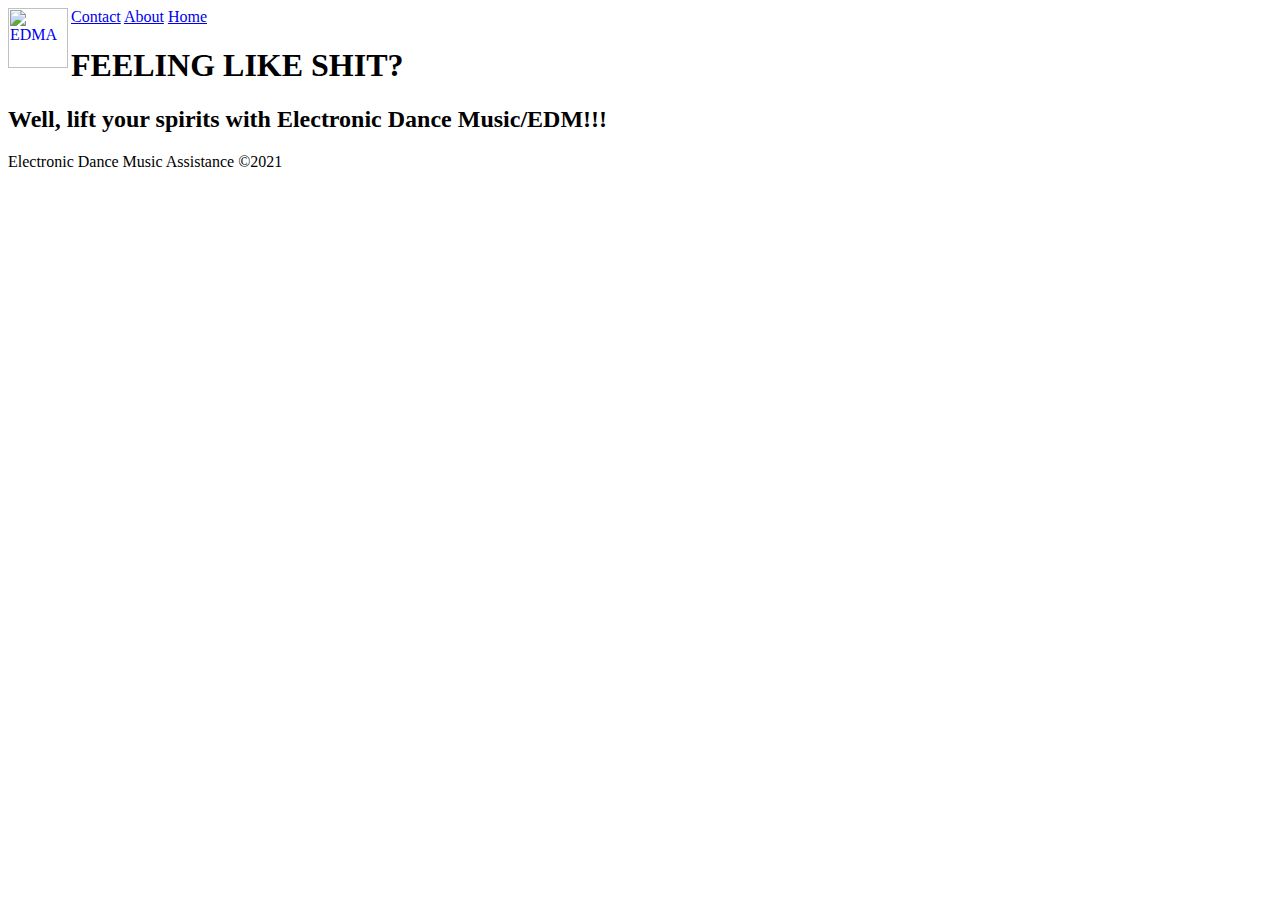
==== commit 1147ad2b: "added Ambient" ====
--- a/index.html
+++ b/index.html
@@ -51,6 +51,9 @@
 
        <a class="nine" img scr="Psytrancelogo.png" href=https://open.spotify.com/playlist/4rmUSS4GQxpHjuZPf6eiSz?si=76222351a3464c5d><div>
        </div></a>
+
+       <a class="ten" img scr="ambient.jpg" href=https://open.spotify.com/playlist/6CIyPj34GTpAkNwoWToLNT?si=c01ebce0a3104356><div>
+       </div></a>
      </div>
 
       <div class="footer">
--- a/styles.css
+++ b/styles.css
@@ -1,275 +1,63 @@
-html{
-  background-color: #D8CCBB;
-  scroll-behavior: smooth;
-}
+<html lang="en" dir="ltr">
+  <head>
+    <meta charset="utf-8">
+    <meta name="viewport" content="width=device-width, initial-scale=1">
+    <title> Electronic Dance Music Assistance </title>
+    <link rel="stylesheet" href="styles.css">
+  </head>
 
-h1{
-  width:auto;
-  height: auto;
-  text-align: center;
-  font-family: "rumutocu";
-  src:url(rumutocu);
-}
+  <body>
+  <a href="index.html">
+  <img id="logo" src="EDMA type.png" alt="EDMA"
+  align=left width="auto" height= "60" position=fixed>
+  </a>
 
-h2{
-  width: auto;
-  height: auto;
-  text-align: center;
-}
+  <div class="topnav">
+     <a href="Contact.html"> Contact</a>
+     <a href="about.html"> About</a>
+     <a href="index.html"> Home</a>
+   </div>
 
-a{
-  font-family: "vermin vibes 2 edm xtc";
-  src: url(verminvibes2edmxtxc.Lxx5.tff)
-}
+   <div>
+     <h1>FEELING LIKE SHIT? </h1>
+     <h2> Well, lift your spirits with Electronic Dance Music/EDM!!! </h2>
+   </div>
 
-.topnav {
-  overflow: hidden;
-}
+     <div class="flex-container">
 
-.topnav a {
-  float: right;
-  color: #29461F;
-  text-align: center;
-  padding: 14px 16px;
-  text-decoration: none;
-  font-size: 17px;
-}
+       <a class="one"img scr="HouseMusic.png" href=https://open.spotify.com/playlist/6AzCASXpbvX5o3F8yaj1y0?si=f68fadc97b3b48da><div>
+       </div></a>
 
-.topnav a:hover{
-  background-color: #ddd;
-  color: black;
-  border-top: .1px;
-  border-bottom:.1px;
-}
+       <a class="two" img scr="hardcore.jpg" href=https://open.spotify.com/playlist/17TwTPITOWP0Ep9joASCrm?si=2ecc4b5c15b9418e><div>
+       </div></a>
 
-.topnav a.active {
-  background-color: #04AA6D;
-  color: white;
-}
+       <a class="three" img scr="Drum&BassLogo.jpg" href=https://open.spotify.com/playlist/18b0DBiqVtRuj34OKPCgj6?si=c60f638ecd284a19><div>
+       </div></a>
 
-.flex-container{
-  display:flex;
-  flex-wrap: wrap;
-  width:80%;
-  height:100%;
-  margin-right:auto;
-  margin-left:auto;
-  margin-bottom: 100px;
-}
+        <a class="four" img scr="phaseone.jpg" href=https://open.spotify.com/playlist/0ZYFF9tPuPq2YNMRNhQZJt?si=be7a07f8f54a44b2><div>
+       </div></a>
 
-.flex-container a{
-  flex-grow: 10;
-  flex-shrink: 1;
-  width: 170px;
-  height:150px;
-}
+       <a class="five" img scr="Trap.png" href=https://open.spotify.com/playlist/2UZjomZ9r1O9gWyT3BLOZC?si=09a7e28c15b14d17><div>
+       </div></a>
 
-.flex-container div{
-  flex-grow:10;
-  flex-shrink:1;
-  width:170px;
-  height:150px;
-}
+       <a class="six" img scr="Glitchhop.png" href=https://open.spotify.com/playlist/3Cy2LdkFDxcwVd6wMWsGll?si=282e2dee03164e2b><div>
+       </div></a>
 
-.flex-container p{
-  text-align:center;
-  padding:10px;
-  line-height:10px;
-  vertical-align: middle;
-}
+       <a class="seven" img scr="Doctoroctoroc.jpg" href=https://open.spotify.com/playlist/1LFNDgI96e297dxed2dZZa?si=c696f50da94b4f84><div>
+       </div></a>
 
-/*one is house*/
+       <a class="eight" img scr="FutureBass.jpg" href=https://open.spotify.com/playlist/0HL0ITC4buCPYJaJHqwbMm?si=8d124c3e24eb4b74><div>
+       </div></a>
 
-.one {
-    background-image: url("HouseMusic.png");
-    background-size: 100% 100%;
-    background-repeat: no-repeat;
-    border: 2px solid black;
-    padding: 2%;
-}
+       <a class="nine" img scr="Psytrancelogo.png" href=https://open.spotify.com/playlist/4rmUSS4GQxpHjuZPf6eiSz?si=76222351a3464c5d><div>
+       </div></a>
 
-/*two is Harcore*/
+       <a class="ten" img scr="ambient.jpg" href=https://open.spotify.com/playlist/6CIyPj34GTpAkNwoWToLNT?si=c01ebce0a3104356><div>
+       </div></a>
+     </div>
 
-.two{
-  background-image: url("hardcore.jpg");
-  border: 2px solid black;
-  padding: 2%;
-  background-repeat: no-repeat;
-  background-size: 100% 107%;
-}
-
-/*three is Drum and Bass*/
-
-.three{
-  background-image: url("Drum&BassLogo.jpg");
-  border: 2px solid black;
-  padding: 2%;
-  background-repeat: no-repeat;
-  background-size: 102% 101%;
-}
-
-/*four is Dubstep*/
-
-.four{
-  background-image: url("phaseone.jpg");
-  border: 2px solid black;
-  padding: 2%;
-  background-repeat: no-repeat;
-  background-size: 100% 101%;
-}
-
-/*Five is Trap*/
-
-.five{
-  background-image: url("Trap.png");
-  border: 2px solid black;
-  padding: 2%;
-  background-repeat: no-repeat;
-  background-size: 101% 101%;
-}
-
-/*six is Glitch-hop*/
-
-.six{
-  background-image: url("Glitchhop.png");
-  border: 2px solid black;
-  padding: 2%;
-  background-repeat: no-repeat;
-  background-size: 101% 101%;
-}
-
-/*seven is Chiptune*/
-
-.seven{
-  background-image:url("Doctoroctoroc.jpg");
-  border: 2px solid black;
-  padding: 2%;
-  background-repeat: no-repeat;
-  background-size: 101% 101%;
-}
-
-/*eight is Future Bass*/
-
-.eight{
-  background-image: url("FutureBass.jpg");
-  border: 2px solid black;
-  padding: 2%;
-  background-repeat: no-repeat;
-  background-size: 100% 101%;
-}
-
-/*nine is Psytrance*/
-
-.nine{
-  background-image: url("Psytrancelogo.png");
-  background-color: black;
-  border: 2px solid black;
-  padding: 2%;
-  background-repeat: no-repeat;
-  background-size: 100% 101%;
-}
-.footer {
-  position: inherit;
-  left: 0;
-  bottom: 0;
-  width: 100%;
-  background-color: #d4a057;
-  text-align: center;
-  padding: 14px 16px;
-  font-size: 17px;
-}
-/* Start Media Query */
-@media only screen and (min-width:600){
-  nav{
-
-  }
-  .one {
-      background-image: url("HouseMusic.png");
-      background-size: 100% 100%;
-      background-repeat: no-repeat;
-      border: 2px solid black;
-      padding: 2%;
-  }
-
-  /*two is Harcore*/
-
-  .two{
-    background-image: url("hardcore.jpg");
-    border: 2px solid black;
-    padding: 2%;
-    background-repeat: no-repeat;
-    background-size: 100% 107%;
-  }
-
-  /*three is Drum and Bass*/
-
-  .three{
-    background-image: url("Drum&BassLogo.jpg");
-    border: 2px solid black;
-    padding: 2%;
-    background-repeat: no-repeat;
-    background-size: 102% 101%;
-  }
-
-  /*four is Dubstep*/
-
-  .four{
-    background-image: url("phaseone.jpg");
-    border: 2px solid black;
-    padding: 2%;
-    background-repeat: no-repeat;
-    background-size: 100% 101%;
-  }
-
-  /*Five is Trap*/
-
-  .five{
-    background-image: url("Trap.png");
-    border: 2px solid black;
-    padding: 2%;
-    background-repeat: no-repeat;
-    background-size: 101% 101%;
-  }
-
-  /*six is Glitch-hop*/
-
-  .six{
-    background-image: url("Glitchhop.png");
-    border: 2px solid black;
-    padding: 2%;
-    background-repeat: no-repeat;
-    background-size: 101% 101%;
-  }
-
-  /*seven is Chiptune*/
-
-  .seven{
-    background-image:url("Doctoroctoroc.jpg");
-    border: 2px solid black;
-    padding: 2%;
-    background-repeat: no-repeat;
-    background-size: 101% 101%;
-  }
-
-  /*eight is Future Bass*/
-
-  .eight{
-    background-image: url("FutureBass.jpg");
-    border: 2px solid black;
-    padding: 2%;
-    background-repeat: no-repeat;
-    background-size: 100% 101%;
-  }
-
-  /*nine is Psytrance*/
-
-  .nine{
-    background-image: url("Psytrancelogo.png");
-    background-color: black;
-    border: 2px solid black;
-    padding: 2%;
-    background-repeat: no-repeat;
-    background-size: 100% 101%;
-  }
-
-}/* END MEDIA QUERY */
+      <div class="footer">
+       <p>Electronic Dance Music Assistance ©2021</p>
+     </div>
+  </body>
+</html>
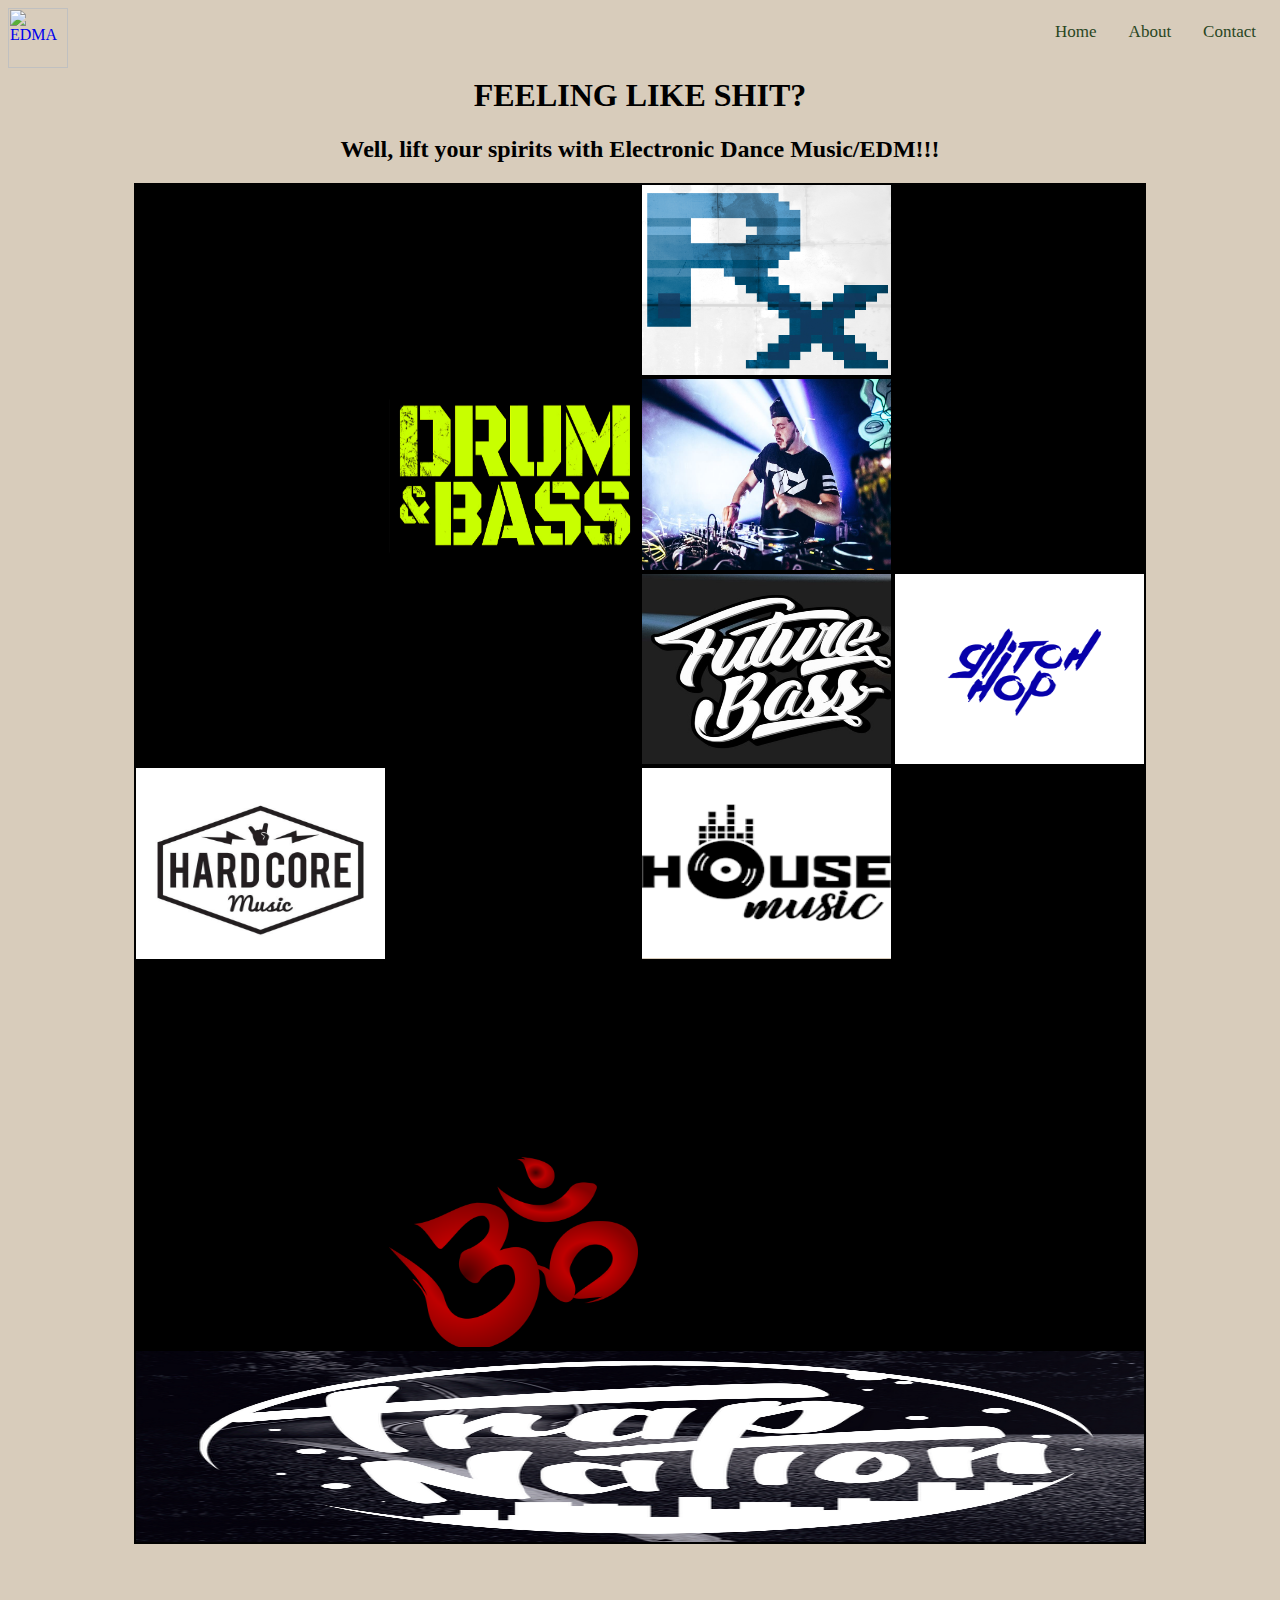
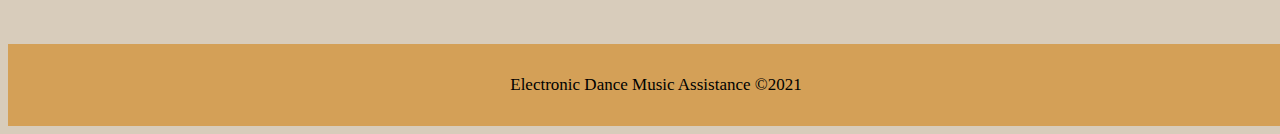
==== commit 25970e92: "Update index.html" ====
--- a/index.html
+++ b/index.html
@@ -13,7 +13,7 @@
   </a>
 
   <div class="topnav">
-     <a href="Contact.html"> Contact</a>
+     <a href="contact.html"> Contact</a>
      <a href="about.html"> About</a>
      <a href="index.html"> Home</a>
    </div>
@@ -25,34 +25,79 @@
 
      <div class="flex-container">
 
-       <a class="one"img scr="HouseMusic.png" href=https://open.spotify.com/playlist/6AzCASXpbvX5o3F8yaj1y0?si=f68fadc97b3b48da><div>
+       <a class="one" img scr="ambient.jpg" href=https://open.spotify.com/playlist/6CIyPj34GTpAkNwoWToLNT?si=c01ebce0a3104356><div>
        </div></a>
 
-       <a class="two" img scr="hardcore.jpg" href=https://open.spotify.com/playlist/17TwTPITOWP0Ep9joASCrm?si=2ecc4b5c15b9418e><div>
+       <a class="two" img scr="Chillout.png" href=https://open.spotify.com/playlist/5PI1ISPDdvY2InHQ4ltty1?si=0e0ff417bf8e4114><div>
        </div></a>
 
-       <a class="three" img scr="Drum&BassLogo.jpg" href=https://open.spotify.com/playlist/18b0DBiqVtRuj34OKPCgj6?si=c60f638ecd284a19><div>
+       <a class="three" img scr="Doctoroctoroc.jpg" href=https://open.spotify.com/playlist/1LFNDgI96e297dxed2dZZa?si=c696f50da94b4f84 ><div>
        </div></a>
 
-        <a class="four" img scr="phaseone.jpg" href=https://open.spotify.com/playlist/0ZYFF9tPuPq2YNMRNhQZJt?si=be7a07f8f54a44b2><div>
+        <a class="four" img scr="Complextro.jpg" href=https://open.spotify.com/playlist/3N0R1GcrhHAvCmSSMJumJT?si=2a47d7c864df4e25><div>
        </div></a>
 
-       <a class="five" img scr="Trap.png" href=https://open.spotify.com/playlist/2UZjomZ9r1O9gWyT3BLOZC?si=09a7e28c15b14d17><div>
+       <a class="five" img scr="Downtempo.jpg" href=https://open.spotify.com/playlist/5zxj55xrB53As97uvt5x8x?si=ddca8f34ec0140e6><div>
        </div></a>
 
-       <a class="six" img scr="Glitchhop.png" href=https://open.spotify.com/playlist/3Cy2LdkFDxcwVd6wMWsGll?si=282e2dee03164e2b><div>
+       <a class="six" img scr="Drum&BassLogo.jpg" href=https://open.spotify.com/playlist/18b0DBiqVtRuj34OKPCgj6?si=c60f638ecd284a19><div>
        </div></a>
 
-       <a class="seven" img scr="Doctoroctoroc.jpg" href=https://open.spotify.com/playlist/1LFNDgI96e297dxed2dZZa?si=c696f50da94b4f84><div>
+       <a class="seven"img scr="phaseone.jpg" href=https://open.spotify.com/playlist/0ZYFF9tPuPq2YNMRNhQZJt?si=be7a07f8f54a44b2><div>
        </div></a>
 
-       <a class="eight" img scr="FutureBass.jpg" href=https://open.spotify.com/playlist/0HL0ITC4buCPYJaJHqwbMm?si=8d124c3e24eb4b74><div>
+       <a class="eight" img scr="ElectroSwing.jpg" href=https://open.spotify.com/playlist/5oDNHd53EGh5BoiWGYIqH0?si=e85342096c6147db><div>
        </div></a>
 
-       <a class="nine" img scr="Psytrancelogo.png" href=https://open.spotify.com/playlist/4rmUSS4GQxpHjuZPf6eiSz?si=76222351a3464c5d><div>
+       <a class="nine" img scr="Electronica.png" href=https://open.spotify.com/playlist/6I0NsYzfoj7yHXyvkZYoRx?si=3a5b8fe223114db3><div>
        </div></a>
 
-       <a class="ten" img scr="ambient.jpg" href=https://open.spotify.com/playlist/6CIyPj34GTpAkNwoWToLNT?si=c01ebce0a3104356><div>
+       <a class="ten" img scr="InitialD.png" href=https://open.spotify.com/playlist/2FxGFGXJi4yawmWPH5ZYJP?si=dd43fe18b4c74527><div>
+       </div></a>
+
+       <a class="eleven"  img scr="FutureBass.jpg" href=https://open.spotify.com/playlist/0HL0ITC4buCPYJaJHqwbMm?si=8d124c3e24eb4b74><div>
+       </div></a>
+
+       <a class="twelve" img scr="Glitchhop.png" href=https://open.spotify.com/playlist/3Cy2LdkFDxcwVd6wMWsGll?si=282e2dee03164e2b><div>
+       </div></a>
+
+       <a class="thirteen" img scr="hardcore.jpg" href=https://open.spotify.com/playlist/17TwTPITOWP0Ep9joASCrm?si=2ecc4b5c15b9418e><div>
+       </div></a>
+
+       <a class="fourteen" img scr="HardBass.png" href=https://open.spotify.com/playlist/4IDhGicVEt669oWrlCWNUu?si=982fabd5d79342cd><div>
+       </div></a>
+
+       <a class="fifteen" img scr="HouseMusic.png" href=https://open.spotify.com/playlist/6AzCASXpbvX5o3F8yaj1y0?si=f68fadc97b3b48da><div>
+       </div></a>
+
+       <a class="sixteen" img scr="IDM.png" href=https://open.spotify.com/playlist/0iCuzAER8gjEjq9sdVkdx1?si=2683ec53d1354302><div>
+       </div></a>
+
+       <a class="seventeen" img scr="JerseyClub.jpg" href=https://open.spotify.com/playlist/0MwWDReLQ2CbFF4RNV7p2J?si=a3d17a846d3a4025><div>
+       </div></a>
+
+       <a class="eighteen" img scr="LoFi.jpg" href=https://open.spotify.com/playlist/5OzAgYmdiqJKWjGvX7cP4Q?si=ccd220cf7f96492f><div>
+       </div></a>
+
+       <a class="nineteen" img scr="MelboruneBounce.png" href=https://open.spotify.com/playlist/5juwTItf3H3eQuzrGiKwf9?si=300e095e54d04b28><div>
+       </div></a>
+
+       <a class="twenty" img scr="Moombahton.png" href=https://open.spotify.com/playlist/7iszolrnuUqc01LQaBqqII?si=ad8334e5a7694b84><div>
+       </div></a>
+
+       <a class="twentyone" img scr="Newwave.jpg" href=https://open.spotify.com/playlist/1ydxatu4wrujF0H2hGU8IR?si=3e0d33111cc84b5c><div>
+       </div></a>
+
+       <a class="twentytwo" img scr="Psytrancelogo.png" href=https://open.spotify.com/playlist/4rmUSS4GQxpHjuZPf6eiSz?si=76222351a3464c5d><div>
+       </div></a>
+
+       <a class="twentythree" img scr="Riddim.jpg" href=https://open.spotify.com/playlist/5JemXUnCO5ULaqdFJG6d67?si=d5cd6f7dcc344293><div>
+       </div></a>
+
+       <a class="twentyfour" img scr="Synthwave.jpg" href=https://open.spotify.com/playlist/2qlBFnzL6CPxqRwenjrX53?si=97398b32c3b0435a><div>
+       </div></a>
+
+       <a class="twentyfive" img scr="Trap.png" href=https://open.spotify.com/playlist/2UZjomZ9r1O9gWyT3BLOZC?si=09a7e28c15b14d17><div>
        </div></a>
      </div>
 
--- a/styles.css
+++ b/styles.css
@@ -1,63 +1,347 @@
-<html lang="en" dir="ltr">
-  <head>
-    <meta charset="utf-8">
-    <meta name="viewport" content="width=device-width, initial-scale=1">
-    <title> Electronic Dance Music Assistance </title>
-    <link rel="stylesheet" href="styles.css">
-  </head>
-
-  <body>
-  <a href="index.html">
-  <img id="logo" src="EDMA type.png" alt="EDMA"
-  align=left width="auto" height= "60" position=fixed>
-  </a>
-
-  <div class="topnav">
-     <a href="Contact.html"> Contact</a>
-     <a href="about.html"> About</a>
-     <a href="index.html"> Home</a>
-   </div>
-
-   <div>
-     <h1>FEELING LIKE SHIT? </h1>
-     <h2> Well, lift your spirits with Electronic Dance Music/EDM!!! </h2>
-   </div>
-
-     <div class="flex-container">
-
-       <a class="one"img scr="HouseMusic.png" href=https://open.spotify.com/playlist/6AzCASXpbvX5o3F8yaj1y0?si=f68fadc97b3b48da><div>
-       </div></a>
-
-       <a class="two" img scr="hardcore.jpg" href=https://open.spotify.com/playlist/17TwTPITOWP0Ep9joASCrm?si=2ecc4b5c15b9418e><div>
-       </div></a>
-
-       <a class="three" img scr="Drum&BassLogo.jpg" href=https://open.spotify.com/playlist/18b0DBiqVtRuj34OKPCgj6?si=c60f638ecd284a19><div>
-       </div></a>
-
-        <a class="four" img scr="phaseone.jpg" href=https://open.spotify.com/playlist/0ZYFF9tPuPq2YNMRNhQZJt?si=be7a07f8f54a44b2><div>
-       </div></a>
-
-       <a class="five" img scr="Trap.png" href=https://open.spotify.com/playlist/2UZjomZ9r1O9gWyT3BLOZC?si=09a7e28c15b14d17><div>
-       </div></a>
-
-       <a class="six" img scr="Glitchhop.png" href=https://open.spotify.com/playlist/3Cy2LdkFDxcwVd6wMWsGll?si=282e2dee03164e2b><div>
-       </div></a>
-
-       <a class="seven" img scr="Doctoroctoroc.jpg" href=https://open.spotify.com/playlist/1LFNDgI96e297dxed2dZZa?si=c696f50da94b4f84><div>
-       </div></a>
-
-       <a class="eight" img scr="FutureBass.jpg" href=https://open.spotify.com/playlist/0HL0ITC4buCPYJaJHqwbMm?si=8d124c3e24eb4b74><div>
-       </div></a>
-
-       <a class="nine" img scr="Psytrancelogo.png" href=https://open.spotify.com/playlist/4rmUSS4GQxpHjuZPf6eiSz?si=76222351a3464c5d><div>
-       </div></a>
-
-       <a class="ten" img scr="ambient.jpg" href=https://open.spotify.com/playlist/6CIyPj34GTpAkNwoWToLNT?si=c01ebce0a3104356><div>
-       </div></a>
-     </div>
-
-      <div class="footer">
-       <p>Electronic Dance Music Assistance ©2021</p>
-     </div>
-  </body>
-</html>
+/* All images that are used on this site are from Google images.*/
+
+html{
+  background-color: #D8CCBB;
+}
+
+h1{
+  width:auto;
+  height: auto;
+  text-align: center;
+  font-family: "rumutocu";
+  src:url(rumutocu);
+}
+
+h2{
+  width: auto;
+  height: auto;
+  text-align: center;
+}
+
+h3{
+  width: auto;
+  height: auto;
+  text-align: center;
+}
+
+a{
+  font-family: "vermin vibes 2 edm xtc";
+  src: url(verminvibes2edmxtxc.Lxx5.tff)
+}
+
+.topnav {
+  overflow: hidden;
+}
+
+.topnav a {
+  float: right;
+  color: #29461F;
+  text-align: center;
+  padding: 14px 16px;
+  text-decoration: none;
+  font-size: 17px;
+}
+
+.topnav a:hover{
+  background-color: #ddd;
+  color: black;
+  border-top: .1px;
+  border-bottom:.1px;
+}
+
+.topnav a.active {
+  background-color: #04AA6D;
+  color: white;
+}
+
+.flex-container{
+  display:flex;
+  flex-wrap: wrap;
+  width:80%;
+  margin-top: auto;
+  margin-right:auto;
+  margin-left:auto;
+  margin-bottom: 100px;
+}
+
+.flex-container a{
+  flex-grow: 10;
+  flex-shrink: 1;
+  width: 170px;
+  height:150px;
+}
+
+.flex-container div{
+  flex-grow:10;
+  flex-shrink:1;
+  width:170px;
+  height:150px;
+}
+
+.flex-container p{
+  text-align:center;
+  padding:10px;
+  line-height:10px;
+  vertical-align: middle;
+}
+
+/*The Genres for Each Image
+1. Ambient
+2. Chillout
+3. Chiptune
+4. Complextro
+5. DownTempo
+6. Drum and Bass
+7. Dubstep
+8. Electro Swing
+9. Electronica
+10. Eurobeat
+11. Future Bass
+12. Glitch-Hop
+13. Happy Hardcore
+14. Hard Bass
+15. House
+16. IDM
+17. Jersey Club
+18. Lo-Fi
+19. Melborune Bounce
+20. Moombahton
+21. New Wave
+22. Psytrance
+23. Riddim
+24. Synth-Wave
+25. Trap */
+
+.one {
+  background-image: url("ambient.jpg");
+  background-color: black;
+  border: 2px solid black;
+  padding: 2%;
+  background-repeat: no-repeat;
+  background-size: 100% 101%;
+}
+
+.two{
+  background-image: url("Chillout.png");
+  background-color: black;
+  border: 2px solid black;
+  padding: 2%;
+  background-repeat: no-repeat;
+  background-size: 100% 101%;
+}
+
+.three{
+  background-image:url("Doctoroctoroc.jpg");
+  border: 2px solid black;
+  padding: 2%;
+  background-repeat: no-repeat;
+  background-size: 101% 101%;
+}
+
+.four{
+  background-image: url("Complextro.jpg");
+  background-color: black;
+  border: 2px solid black;
+  padding: 2%;
+  background-repeat: no-repeat;
+  background-size: 100% 101%;
+}
+
+.five{
+  background-image: url("Downtempo.jpg");
+  background-color: black;
+  border: 2px solid black;
+  padding: 2%;
+  background-repeat: no-repeat;
+  background-size: 100% 101%;
+}
+
+.six{
+  background-image: url("Drum&BassLogo.jpg");
+  border: 2px solid black;
+  padding: 2%;
+  background-repeat: no-repeat;
+  background-size: 102% 101%;
+}
+
+.seven{
+  background-image: url("phaseone.jpg");
+  border: 2px solid black;
+  padding: 2%;
+  background-repeat: no-repeat;
+  background-size: 100% 101%;
+}
+
+.eight{
+  background-image: url("ElectroSwing.jpg");
+  background-color: black;
+  border: 2px solid black;
+  padding: 2%;
+  background-repeat: no-repeat;
+  background-size: 100% 101%;
+}
+
+.nine{
+  background-image: url("Electronica.png");
+  background-color: black;
+  border: 2px solid black;
+  padding: 2%;
+  margin: auto;
+  background-repeat: no-repeat;
+  background-size: 99% 24%;
+}
+
+.ten{
+  background-image: url("InitialD.png");
+  background-color: black;
+  border: 2px solid black;
+  padding: 2%;
+  background-repeat: no-repeat;
+  background-size: 100% 101%;
+}
+
+.eleven{
+  background-image: url("FutureBass.jpg");
+  border: 2px solid black;
+  padding: 2%;
+  background-repeat: no-repeat;
+  background-size: 104% 101%;
+}
+
+.twelve{
+  background-image: url("Glitchhop.png");
+  border: 2px solid black;
+  padding: 2%;
+  background-repeat: no-repeat;
+  background-size: 101% 101%;
+}
+
+.thirteen{
+  background-image: url("hardcore.jpg");
+  border: 2px solid black;
+  padding: 2%;
+  background-repeat: no-repeat;
+  background-size: 100% 107%;
+}
+
+.fourteen{
+  background-image: url("HardBass.png");
+  background-color: black;
+  border: 2px solid black;
+  padding: 2%;
+  background-repeat: no-repeat;
+  background-size: 100% 101%;
+}
+
+.fifteen{
+  background-image: url("HouseMusic.png");
+  background-size: 100% 100%;
+  background-repeat: no-repeat;
+  border: 2px solid black;
+  padding: 2%;
+}
+
+.sixteen{
+  background-image: url("IDM.png");
+  background-color: black;
+  border: 2px solid black;
+  padding: 2%;
+  background-repeat: no-repeat;
+  background-size: 100% 101%;
+}
+
+.seventeen{
+  background-image: url("JerseyClub.jpg");
+  background-color: black;
+  border: 2px solid black;
+  padding: 2%;
+  background-repeat: no-repeat;
+  background-size: 100% 101%;
+}
+
+.eighteen{
+  background-image: url("LoFi.jpg");
+  background-color: black;
+  border: 2px solid black;
+  padding: 2%;
+  background-repeat: no-repeat;
+  background-size: 100% 102%;
+}
+
+.nineteen{
+  background-image: url("MelboruneBounce.png");
+  background-color: black;
+  border: 2px solid black;
+  padding: 2%;
+  background-repeat: no-repeat;
+  background-size: 100% 101%;
+}
+
+.twenty{
+  background-image: url("Moombahton.png");
+  background-color: black;
+  border: 2px solid black;
+  padding: 2%;
+  background-repeat: no-repeat;
+  background-size: 100% 101%;
+}
+
+.twentyone{
+  background-image: url("Newwave.jpg");
+  background-color: black;
+  border: 2px solid black;
+  padding: 2%;
+  background-repeat: no-repeat;
+  background-size: 100% 101%;
+}
+
+.twentytwo{
+  background-image: url("Psytrancelogo.png");
+  background-color: black;
+  border: 2px solid black;
+  padding: 2%;
+  background-repeat: no-repeat;
+  background-size: 100% 101%;
+}
+
+.twentythree{
+  background-image: url("Riddim.jpg");
+  background-color: black;
+  border: 2px solid black;
+  padding: 2%;
+  background-repeat: no-repeat;
+  background-size: 98% 47%;
+}
+
+.twentyfour{
+  background-image: url("Synthwave.jpg");
+  background-color: black;
+  border: 2px solid black;
+  padding: 2%;
+  background-repeat: no-repeat;
+  background-size: 100% 101%;
+}
+
+.twentyfive{
+  background-image: url("Trap.png");
+  border: 2px solid black;
+  padding: 2%;
+  background-repeat: no-repeat;
+  background-size: 101% 101%;
+}
+
+.footer {
+  position: inherit;
+  left: 0;
+  bottom: 0;
+  width: 100%;
+  background-color: #d4a057;
+  text-align: center;
+  padding: 14px 16px;
+  font-size: 17px;
+}
+/* Start Media Query */
+@media only screen and (min-width:600){
+  nav{
+
+}/* END MEDIA QUERY */
